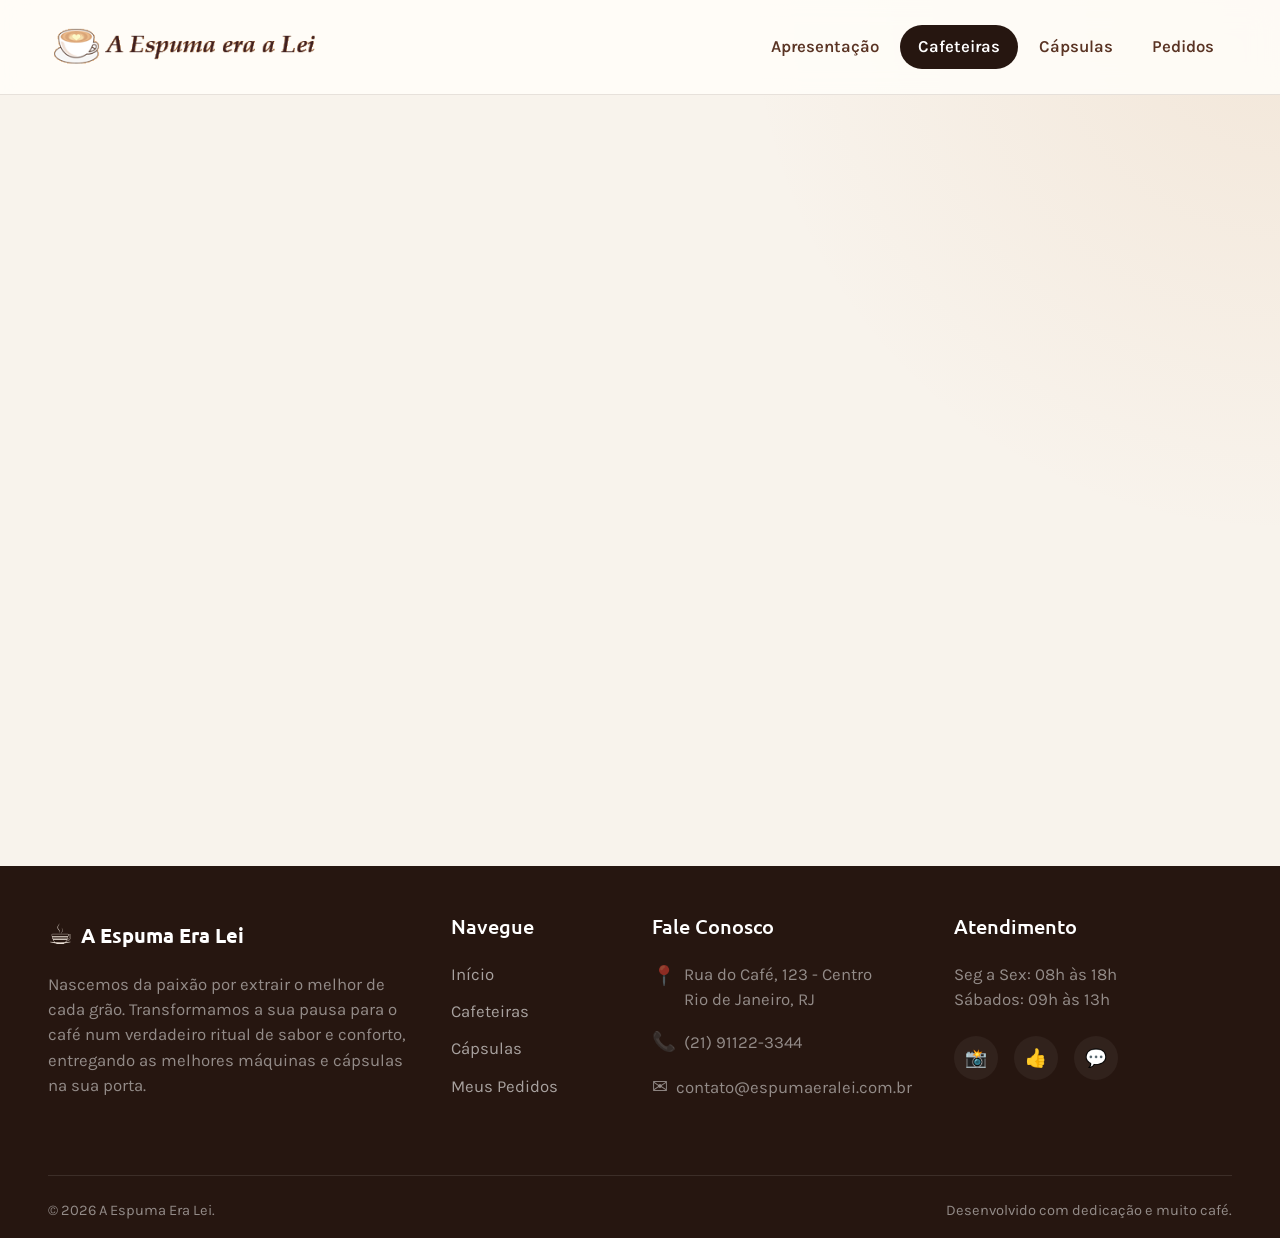
==== html/Cafeteiras.html @ 437ec261 "Primeiro commit" ====
<!DOCTYPE html>
<html lang="pt-BR">
<head>
  <meta charset="UTF-8">
  <meta name="viewport" content="width=device-width, initial-scale=1">
  <title>Cafeteiras | A Espuma Era Lei</title>
  <link href="https://cdn.jsdelivr.net/npm/bootstrap@5.3.3/dist/css/bootstrap.min.css" rel="stylesheet">
  <link href="../css/style.css" rel="stylesheet">
</head>
<body>
  <div class="site-shell">
    
    <div class="topbar">
      <nav class="navbar navbar-expand-lg">
        <div class="container-fluid px-4 px-xl-5">
          <a class="navbar-brand d-flex align-items-center gap-2" href="../index.html">
            <img src="../Imagens/EspumaEraLeiTopo.png" alt="A Espuma Era Lei" style="height:52px">
          </a>
          <button class="navbar-toggler" type="button" data-bs-toggle="collapse" data-bs-target="#menuPrincipal">
            <span class="navbar-toggler-icon"></span>
          </button>
          <div class="collapse navbar-collapse" id="menuPrincipal">
            <ul class="navbar-nav ms-auto align-items-lg-center gap-lg-1">
              <li class="nav-item"><a class="nav-link" href="../index.html">Apresentação</a></li>
              <li class="nav-item"><a class="nav-link active" href="Cafeteiras.html">Cafeteiras</a></li>
              <li class="nav-item"><a class="nav-link" href="Capsulas.html">Cápsulas</a></li>
              <li class="nav-item"><a class="nav-link" href="Pedidos.html">Pedidos</a></li>
            </ul>
          </div>
        </div>
      </nav>
    </div>

    <main class="flex-grow-1">
      <section class="pt-5 pb-4 fade-in-scroll">
        <div class="container-fluid px-4 px-xl-5">
          <div class="section-heading">
            <div class="eyebrow">Escolha sua máquina</div>
            <h1 style="font-size: clamp(3rem, 6vw, 4.5rem); font-weight: 700; color: var(--coffee-950); line-height: 1;">Cafeteiras</h1>
            <p class="fs-5 text-secondary mt-3 max-w-700">Veja os modelos disponíveis, selecione a quantidade e adicione ao seu pedido.</p>
          </div>
        </div>
      </section>

      <section class="pb-5">
        <div class="container-fluid px-4 px-xl-5 fade-in-scroll">
          <div class="row g-4" id="maquinasGrid"></div>
        </div>
      </section>

      <!-- Modal Unificado de Cafeteiras -->
      <div class="modal fade" id="produtoModal" tabindex="-1" aria-hidden="true">
        <div class="modal-dialog modal-dialog-centered">
          <div class="modal-content">
            <div class="modal-header">
              <h2 class="modal-title h5" id="modalTitulo">Produto</h2>
              <button class="btn-close" data-bs-dismiss="modal" aria-label="Fechar"></button>
            </div>
            <div class="modal-body text-center">
              <img id="modalImagem" class="modal-product-img" alt="">
              <span id="modalMarca" class="badge badge-soft rounded-pill mb-2"></span>
              <p id="modalPreco" class="price mb-3"></p>
              
              <!-- Seletor de Quantidade -->
              <div class="mb-3 d-flex justify-content-center align-items-center gap-3">
                <label for="modalQtd" class="form-label mb-0 fw-bold">Quantidade:</label>
                <input type="number" id="modalQtd" class="form-control text-center" style="width: 80px;" min="1" max="5" value="1" oninput="atualizarSubtotalMaquinaModal()">
              </div>
              <div class="text-secondary mb-3 small">
                Subtotal: <strong id="modalSubtotal" class="text-coffee-950 fs-6">R$ 0,00</strong>
              </div>
            </div>
            <div class="modal-footer flex-column flex-sm-row gap-2">
              <button type="button" class="btn btn-outline-coffee w-100 w-sm-auto" data-bs-dismiss="modal" onclick="adicionarMaquinaEContinuar()">Adicionar ao carrinho e continuar comprando</button>
              <button type="button" class="btn btn-coffee w-100 w-sm-auto" onclick="adicionarMaquinaEIrParaFechamento()">Ir para fechamento</button>
            </div>
          </div>
        </div>
      </div>
    </main>

    <!-- Rodapé -->
    <footer class="site-footer mt-auto pt-5 pb-3 fade-in-scroll">
      <div class="container-fluid px-4 px-xl-5">
        <div class="row gy-4 mb-5">
          <div class="col-lg-4 col-md-6 pe-lg-4">
            <div class="d-flex align-items-center gap-2 mb-3">
               <span class="fs-3">☕</span>
               <h5 class="text-white mb-0 fw-bold font-ubuntu">A Espuma Era Lei</h5>
            </div>
            <p class="text-white-50">Nascemos da paixão por extrair o melhor de cada grão. Transformamos a sua pausa para o café num verdadeiro ritual de sabor e conforto, entregando as melhores máquinas e cápsulas na sua porta.</p>
          </div>
          <div class="col-lg-2 col-md-6">
            <h5 class="text-white mb-4 font-ubuntu">Navegue</h5>
            <ul class="list-unstyled footer-links">
              <li><a href="../index.html">Início</a></li>
              <li><a href="Cafeteiras.html">Cafeteiras</a></li>
              <li><a href="Capsulas.html">Cápsulas</a></li>
              <li><a href="Pedidos.html">Meus Pedidos</a></li>
            </ul>
          </div>
          <div class="col-lg-3 col-md-6">
            <h5 class="text-white mb-4 font-ubuntu">Fale Conosco</h5>
            <ul class="list-unstyled text-white-50 contact-list">
              <li class="mb-3 d-flex align-items-start gap-2"><span>📍</span> <span>Rua do Café, 123 - Centro<br>Rio de Janeiro, RJ</span></li>
              <li class="mb-3 d-flex align-items-center gap-2"><span>📞</span> <span>(21) 91122-3344</span></li>
              <li class="d-flex align-items-center gap-2"><span>✉️</span> <span>contato@espumaeralei.com.br</span></li>
            </ul>
          </div>
          <div class="col-lg-3 col-md-6">
            <h5 class="text-white mb-4 font-ubuntu">Atendimento</h5>
            <p class="text-white-50 mb-4">Seg a Sex: 08h às 18h<br>Sábados: 09h às 13h</p>
            <div class="d-flex gap-3 social-badges">
              <a href="#">📸</a><a href="#">👍</a><a href="#">💬</a>
            </div>
          </div>
        </div>
        <div class="border-top border-secondary pt-4 text-center d-flex flex-column flex-md-row justify-content-between align-items-center">
          <small class="text-white-50 mb-2 mb-md-0">&copy; 2026 A Espuma Era Lei.</small>
          <small class="text-white-50">Desenvolvido com dedicação e muito café.</small>
        </div>
      </div>
    </footer>
  </div>

  <script src="https://cdn.jsdelivr.net/npm/bootstrap@5.3.3/dist/js/bootstrap.bundle.min.js"></script>
  <script src="../js/common.js"></script>
  <script>
    const maquinas = [
      { id: 'mini-me', nome: 'Mini ME', marca: 'Dolce Gusto', imagem: 'DolceGustoMiniME.jpg', preco: 480 },
      { id: 'genio-s-plus', nome: 'Gênio S Plus', marca: 'Dolce Gusto', imagem: 'DolceGustoGenioSPlus.jpg', preco: 530 },
      { id: 'inissia', nome: 'Inissia', marca: 'Nespresso', imagem: 'NespressoInissia.jpg', preco: 500 },
      { id: 'lov', nome: 'LOV', marca: 'Três Corações', imagem: 'TresCoracoesLOV.jpg', preco: 400 }
    ];

    let maquinaAtualIndex = null;
    const grid = document.getElementById('maquinasGrid');
    
    grid.innerHTML = maquinas.map((p, i) => `
      <div class="col-md-6 col-xl-3"><article class="card-modern feature-block">
        <div class="card-media"><img src="../Imagens/${p.imagem}" alt="${p.nome}"></div>
        <div class="card-body-modern d-flex flex-column">
          <span class="badge badge-soft rounded-pill align-self-start mb-2">${p.marca}</span>
          <h2 class="h5">${p.nome}</h2>
          <div class="mt-auto pt-3 d-flex justify-content-between align-items-center gap-2">
            <span class="price">${moeda(p.preco)}</span>
            <button class="btn btn-coffee btn-sm" onclick="abrirMaquina(${i})">Detalhes</button>
          </div>
        </div>
      </article></div>`).join('');

    const modalElement = document.getElementById('produtoModal');
    const modal = new bootstrap.Modal(modalElement);

    function abrirMaquina(i) {
      maquinaAtualIndex = i;
      const p = maquinas[i];
      document.getElementById('modalTitulo').textContent = p.nome;
      document.getElementById('modalMarca').textContent = p.marca;
      document.getElementById('modalPreco').textContent = moeda(p.preco);
      document.getElementById('modalQtd').value = 1;

      const img = document.getElementById('modalImagem'); 
      img.src = `../Imagens/${p.imagem}`; 
      img.alt = p.nome;

      atualizarSubtotalMaquinaModal();
      modal.show();
    }

    function atualizarSubtotalMaquinaModal() {
      if (maquinaAtualIndex === null) return;
      const p = maquinas[maquinaAtualIndex];
      const qtd = Math.max(1, Number(document.getElementById('modalQtd').value) || 1);
      document.getElementById('modalSubtotal').textContent = moeda(p.preco * qtd);
    }

    function salvarMaquinaNoCarrinho() {
      if (maquinaAtualIndex === null) return;
      const p = maquinas[maquinaAtualIndex];
      const qtd = Math.max(1, Number(document.getElementById('modalQtd').value) || 1);

      addToCart({
        id: p.id,
        name: p.nome,
        price: p.preco,
        typeLabel: `Cafeteira · ${p.marca}`
      }, qtd);
    }

    function adicionarMaquinaEContinuar() {
      salvarMaquinaNoCarrinho();
      modal.hide();
    }

    function adicionarMaquinaEIrParaFechamento() {
      salvarMaquinaNoCarrinho();
      window.location.href = 'DadosPagamento.html';
    }

    // Animação Scroll
    document.addEventListener("DOMContentLoaded", function() {
      const observer = new IntersectionObserver((entries) => {
        entries.forEach(entry => {
          if (entry.isIntersecting) {
            entry.target.classList.add('is-visible');
          } else {
            entry.target.classList.remove('is-visible');
          }
        });
      }, { threshold: 0.1, rootMargin: "0px 0px -30px 0px" });
      document.querySelectorAll('.fade-in-scroll').forEach(el => observer.observe(el));
    });
  </script>
</body>
</html>
---- css/style.css ----
@import url('https://fonts.googleapis.com/css2?family=Karla:wght@400;500;600;700&family=Ubuntu:wght@400;500;600;700&display=swap');

:root {
  --coffee-950: #261610;
  --coffee-900: #3b2117;
  --coffee-800: #5a3424;
  --coffee-700: #74452f;
  --coffee-600: #956344;
  --cream-50: #fffdf9;
  --cream-100: #f8f3ec;
  --cream-200: #eee5d8;
  --accent: #c9894a;
  --accent-dark: #a96d32;
  --wine: #9a3f3f;
  --text: #33231d;
  --muted: #78685f;
  --border: rgba(59, 33, 23, .12);
  --shadow: 0 18px 45px rgba(49, 28, 18, .09);
  --radius: 22px;
}

html {
  scroll-behavior: smooth;
  overflow-x: hidden;
}

body {
  margin: 0;
  min-height: 100vh;
  background: radial-gradient(circle at top right, rgba(201, 137, 74, .12), transparent 30%), var(--cream-100);
  color: var(--text);
  font-family: Karla, system-ui, sans-serif;
  font-size: 17px; /* Aumentado ligeiramente para acompanhar o zoom geral */
  overflow-x: hidden;
}

h1, h2, h3, h4, .font-ubuntu, .navbar-brand {
  font-family: Ubuntu, system-ui, sans-serif;
}

a { color: inherit; }
a:hover { color: var(--accent-dark); }

.site-shell { min-height: 100vh; display: flex; flex-direction: column; }

/* =========================================
   TOPO / NAVEGAÇÃO
========================================= */
.topbar {
  background: rgba(255, 253, 249, .88);
  backdrop-filter: blur(14px);
  border-bottom: 1px solid var(--border);
  position: sticky;
  top: 0;
  z-index: 1030;
}

.navbar { padding: 1rem 0; }
.navbar-brand { font-weight: 700; letter-spacing: -.03em; color: var(--coffee-950); }
.navbar-brand img { height: 58px; width: auto; object-fit: contain; } /* Logo ligeiramente maior (+20%) */

.nav-link {
  color: var(--coffee-800) !important;
  font-weight: 600;
  font-size: 1.05rem;
  border-radius: 999px;
  padding: .6rem 1.1rem !important;
  transition: all 0.2s;
}

.nav-link:hover, .nav-link.active {
  background: var(--coffee-950);
  color: #fff !important;
}

.contact-mini { color: var(--muted); font-size: .95rem; line-height: 1.35; text-align: right; }


/* =========================================
   HERO COM AUMENTO DE +20% (Escala Ampliada)
========================================= */
.hero {
  background: linear-gradient(135deg, #fffdf9 0%, #f3e7d8 100%);
  position: relative;
  overflow: hidden;
  padding: 190px 0; /* Espaçamento vertical ampliado */
  border-bottom: 1px solid var(--border);
}

.hero::after {
  content: ''; position: absolute; width: 55vw; height: 55vw;
  max-width: 950px; max-height: 950px; border-radius: 50%;
  background: rgba(201, 137, 74, .08); right: -10%; top: -20%; z-index: 0;
}

.hero-content { position: relative; z-index: 1; }
.hero-kicker { text-transform: uppercase; letter-spacing: .16em; font-size: clamp(1rem, 2.2vw, 1.45rem); font-weight: 700; color: var(--accent-dark); }
.hero h1 { font-size: clamp(4rem, 9.5vw, 7.8rem); line-height: 0.95; font-weight: 700; color: var(--coffee-950); } /* +20% no título principal */
.hero p { color: var(--muted); font-size: clamp(1.35rem, 3.5vw, 2.1rem); max-width: 920px; line-height: 1.4; } /* +20% no parágrafo */
.hero .btn-coffee, .hero .btn-outline-coffee { padding: 1.4rem 2.6rem; font-size: 1.5rem; } /* Botões maiores (+20%) */
.hero-media { position: relative; z-index: 1; }
.floating-img { animation: float 6s ease-in-out infinite; max-width: 100%; height: auto; max-height: 480px; filter: drop-shadow(0 25px 30px rgba(49, 28, 18, .14)); }

@keyframes float {
  0% { transform: translateY(0px); }
  50% { transform: translateY(-18px); }
  100% { transform: translateY(0px); }
}

.section-heading .eyebrow { color: var(--accent-dark); font-weight: 700; text-transform: uppercase; letter-spacing: .14em; font-size: .85rem; }
.text-coffee-950 { color: var(--coffee-950) !important; }


/* =========================================
   BLOCOS INFORMATIVOS (EFEITO E HOVER)
========================================= */
.fade-in-scroll { 
  opacity: 0; 
  transform: translateY(50px); 
  transition: opacity 0.8s ease-out, transform 0.8s ease-out; 
  will-change: opacity, transform; 
}
.fade-in-scroll.is-visible { 
  opacity: 1; 
  transform: translateY(0); 
}

.feature-block { transition: transform 0.3s ease, background 0.3s ease; border-radius: 0; padding: 30px 20px; }
.feature-block:hover { transform: scale(1.02); background: rgba(255, 253, 249, 0.6); box-shadow: 0 20px 40px rgba(49, 28, 18, 0.04); }

.feature-icon-wrapper { background: #f1e7db; width: 160px; height: 160px; border-radius: 50%; display: flex; align-items: center; justify-content: center; box-shadow: 0 15px 35px rgba(49, 28, 18, 0.08); position: relative; transition: transform 0.4s ease; }
.feature-block:hover .feature-icon-wrapper { transform: translateY(-10px); }
.feature-icon-wrapper::after { content: ''; position: absolute; inset: -14px; border: 2px dashed rgba(201, 137, 74, 0.4); border-radius: 50%; animation: spin 25s linear infinite; }

@keyframes spin { 100% { transform: rotate(360deg); } }


/* =========================================
   CLASSES ESTRUTURAIS DAS PÁGINAS INTERNAS
========================================= */
.card-modern { height: 100%; background: rgba(255, 253, 249, .92); border: 1px solid var(--border); border-radius: var(--radius); box-shadow: 0 10px 30px rgba(49, 28, 18, .06); overflow: hidden; transition: transform .2s ease, box-shadow .2s ease, border-color .2s ease; }
.card-modern:hover { transform: translateY(-5px); box-shadow: 0 18px 38px rgba(49, 28, 18, .11); border-color: rgba(201, 137, 74, .35); }
.card-media { min-height: 250px; background: #f1e7db; display: flex; align-items: center; justify-content: center; padding: 22px; }
.card-media img { max-height: 230px; max-width: 90%; object-fit: contain; }
.card-body-modern { padding: 26px; }

.badge-soft { background: #f1e2d2; color: var(--coffee-800); font-weight: 700; font-size: 0.9rem; }
.price { color: var(--wine); font-size: 1.45rem; font-weight: 700; }

.detail-panel { position: sticky; top: 100px; background: #fffdf9; border: 1px solid var(--border); border-radius: var(--radius); box-shadow: var(--shadow); padding: 32px; }
.detail-panel img { display: block; margin: 0 auto; width: min(240px, 90%); height: 240px; object-fit: contain; }
.detail-empty { min-height: 240px; display: grid; place-items: center; color: var(--muted); text-align: center; background: #f4ebdf; border-radius: 18px; font-size: 1.1rem; }

.order-layout { display: grid; grid-template-columns: minmax(0, 1.15fr) minmax(300px, .85fr); gap: 28px; }
.panel { background: #fffdf9; border: 1px solid var(--border); border-radius: var(--radius); box-shadow: var(--shadow); padding: 30px; }
.panel h2 { font-size: 1.4rem; margin-bottom: 20px; }

.form-label { font-weight: 700; color: var(--coffee-800); }
.form-control, .form-select { border-radius: 14px; border: 1px solid rgba(59, 33, 23, .16); padding: .85rem 1rem; font-size: 1.05rem; }
.form-control:focus, .form-select:focus { border-color: var(--accent); box-shadow: 0 0 0 .2rem rgba(201, 137, 74, .13); }

.cart-list { display: flex; flex-direction: column; gap: 14px; min-height: 180px; }
.cart-item { display: flex; gap: 14px; align-items: center; justify-content: space-between; background: #f8f1e8; border-radius: 16px; padding: 14px 16px; }
.cart-item small { color: var(--muted); font-size: 0.9rem; }
.cart-item strong { color: var(--coffee-900); }
.cart-empty { display: grid; place-items: center; min-height: 180px; color: var(--muted); text-align: center; border: 1px dashed rgba(59, 33, 23, .18); border-radius: 16px; }

.total-box { border-top: 1px solid var(--border); margin-top: 22px; padding-top: 22px; display: flex; justify-content: space-between; align-items: center; font-size: 1.15rem; }
.total-box strong { color: var(--coffee-950); font-size: 1.55rem; }
.summary-box { background: #f8f1e8; border-radius: 18px; padding: 20px; }

.payment-grid { display: grid; grid-template-columns: minmax(0, 1fr) 380px; gap: 28px; }


/* =========================================
   BOTÕES
========================================= */
.btn-coffee { background: var(--coffee-950); color: white; border: none; border-radius: 999px; padding: .85rem 1.4rem; font-weight: 700; font-size: 1.05rem; box-shadow: 0 8px 18px rgba(38, 22, 16, .12); transition: all 0.2s; }
.btn-coffee:hover { background: #1c100c; color: #fff; transform: translateY(-2px); box-shadow: 0 12px 22px rgba(38, 22, 16, .18); }
.btn-outline-coffee { border: 1px solid rgba(59, 33, 23, .25); color: var(--coffee-900); border-radius: 999px; font-weight: 700; font-size: 1.05rem; display: inline-flex; align-items: center; justify-content: center; padding: .85rem 1.4rem; transition: all 0.2s; }
.btn-outline-coffee:hover { background: var(--coffee-900); color: #fff; border-color: var(--coffee-900); }
.btn-accent { background: var(--accent); color: #fff; border: none; border-radius: 999px; font-weight: 700; font-size: 1.05rem; padding: .85rem 1.4rem; }
.btn-accent:hover { background: var(--accent-dark); color: #fff; }


/* =========================================
   RODAPÉ
========================================= */
.site-footer { background: var(--coffee-950); color: #eadfd5; font-size: 1.05rem; }
.footer-links a { color: rgba(255, 255, 255, 0.6); text-decoration: none; transition: color 0.2s, padding-left 0.2s; display: inline-block; margin-bottom: 12px; }
.footer-links a:hover { color: var(--accent); padding-left: 6px; }
.contact-list span:first-child { font-size: 1.2rem; }
.social-badges a { display: flex; align-items: center; justify-content: center; width: 44px; height: 44px; background: rgba(255, 255, 255, 0.05); border-radius: 50%; text-decoration: none; font-size: 1.1rem; transition: background 0.2s, transform 0.2s; }
.social-badges a:hover { background: var(--accent); transform: translateY(-3px); }
.border-secondary { border-color: rgba(255, 255, 255, 0.1) !important; }


/* =========================================
   RESPONSIVIDADE
========================================= */
@media (max-width: 991.98px) {
  .contact-mini { display: none; }
  .order-layout, .payment-grid { grid-template-columns: 1fr; }
  .detail-panel { position: static; }
}

@media (max-width: 767.98px) {
  .feature-icon-wrapper { width: 130px; height: 130px; }
}

@media (max-width: 575.98px) {
  .navbar-brand img { height: 46px; }
  .hero { padding: 90px 0 50px; text-align: center; }
  .hero .d-flex { justify-content: center; }
  .floating-img { margin-top: 50px; max-height: 350px; }
  .panel, .detail-panel { padding: 20px; }
}
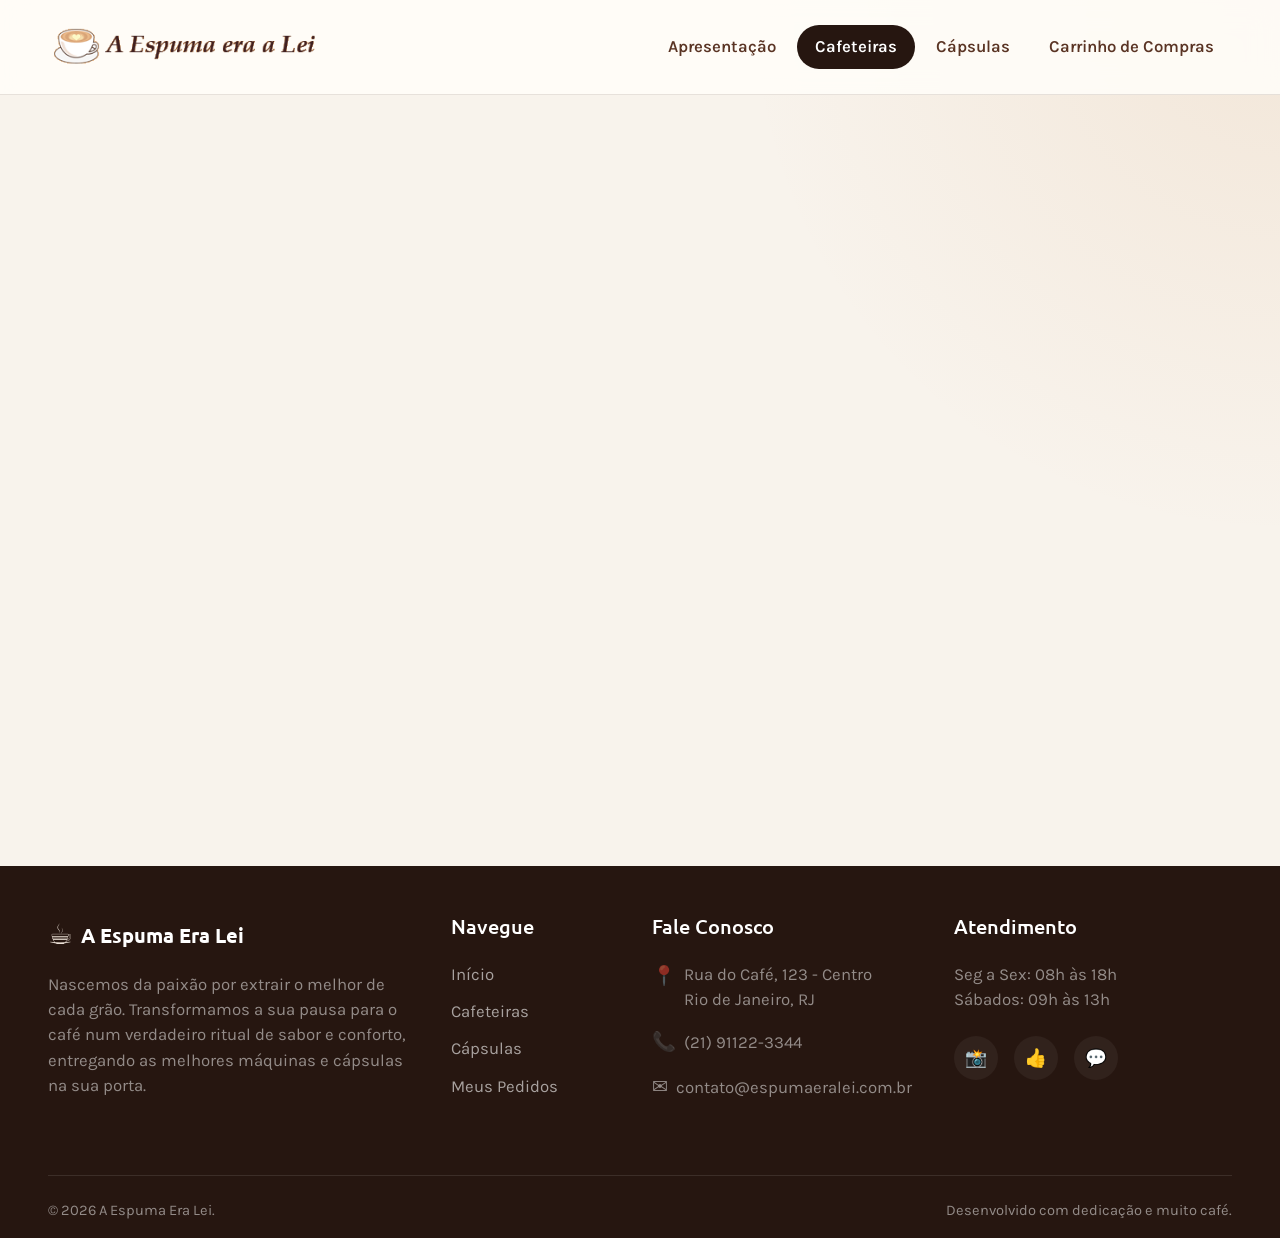
==== commit 46491b46: "Atualização da interface" ====
--- a/html/Cafeteiras.html
+++ b/html/Cafeteiras.html
@@ -24,7 +24,7 @@
               <li class="nav-item"><a class="nav-link" href="../index.html">Apresentação</a></li>
               <li class="nav-item"><a class="nav-link active" href="Cafeteiras.html">Cafeteiras</a></li>
               <li class="nav-item"><a class="nav-link" href="Capsulas.html">Cápsulas</a></li>
-              <li class="nav-item"><a class="nav-link" href="Pedidos.html">Pedidos</a></li>
+              <li class="nav-item"><a class="nav-link" href="Pedidos.html">Carrinho de Compras</a></li>
             </ul>
           </div>
         </div>
--- a/css/style.css
+++ b/css/style.css
@@ -50,8 +50,7 @@
   background: rgba(255, 253, 249, .88);
   backdrop-filter: blur(14px);
   border-bottom: 1px solid var(--border);
-  position: sticky;
-  top: 0;
+  position: relative;
   z-index: 1030;
 }
 
@@ -80,16 +79,16 @@
    HERO COM AUMENTO DE +20% (Escala Ampliada)
 ========================================= */
 .hero {
-  background: linear-gradient(135deg, #fffdf9 0%, #f3e7d8 100%);
-  position: relative;
-  overflow: hidden;
-  padding: 190px 0; /* Espaçamento vertical ampliado */
-  border-bottom: 1px solid var(--border);
+    background: linear-gradient(135deg, #fffdf9 0%, #f3e7d8 100%);
+    position: relative;
+    overflow: hidden;
+    padding: 100px 0;
+    border-bottom: 1px solid var(--border);
 }
 
 .hero::after {
   content: ''; position: absolute; width: 55vw; height: 55vw;
-  max-width: 950px; max-height: 950px; border-radius: 50%;
+  max-width: 850px; max-height: 950px; border-radius: 50%;
   background: rgba(201, 137, 74, .08); right: -10%; top: -20%; z-index: 0;
 }
 
@@ -99,7 +98,7 @@
 .hero p { color: var(--muted); font-size: clamp(1.35rem, 3.5vw, 2.1rem); max-width: 920px; line-height: 1.4; } /* +20% no parágrafo */
 .hero .btn-coffee, .hero .btn-outline-coffee { padding: 1.4rem 2.6rem; font-size: 1.5rem; } /* Botões maiores (+20%) */
 .hero-media { position: relative; z-index: 1; }
-.floating-img { animation: float 6s ease-in-out infinite; max-width: 100%; height: auto; max-height: 480px; filter: drop-shadow(0 25px 30px rgba(49, 28, 18, .14)); }
+.floating-img {max-width: 100%; height: auto; max-height: 480px; filter: drop-shadow(0 25px 30px rgba(49, 28, 18, .14)); }
 
 @keyframes float {
   0% { transform: translateY(0px); }
@@ -214,4 +213,22 @@
   .hero .d-flex { justify-content: center; }
   .floating-img { margin-top: 50px; max-height: 350px; }
   .panel, .detail-panel { padding: 20px; }
+}
+
+.img-organica {
+    width: 900px;
+    height: 900px;
+    max-width: 100%;
+
+    /* A imagem preenche completamente a forma */
+    object-fit: cover;
+
+    /* Forma orgânica */
+    border-radius: 58% 42% 63% 37% / 45% 58% 42% 55%;
+
+    /* Corta a imagem dentro da forma */
+    overflow: hidden;
+
+    /* Sombra */
+    box-shadow: 0 20px 45px rgba(49, 28, 18, 0.15);
 }
